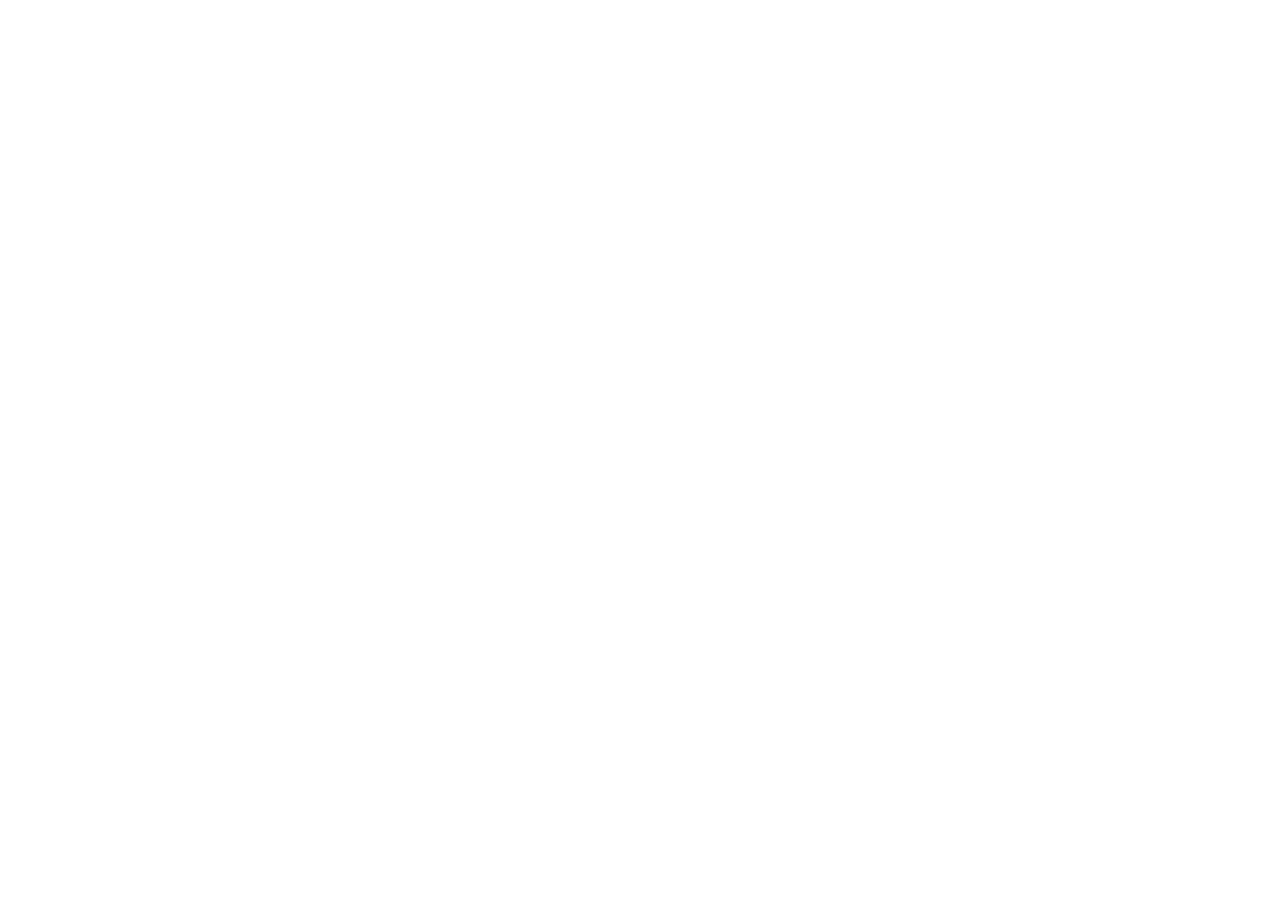
==== public_html/index.html @ df039ab3 "foi modificado o arquivo index.html" ====
<!DOCTYPE html>
<html lang="en">
<head>
    <meta charset="UTF-8">
    <meta http-equiv="X-UA-Compatible" content="IE=edge">
    <meta name="viewport" content="width=device-width, initial-scale=1.0">
    <title>Exemplo</title>
</head>
<body>
    
</body>
</html>
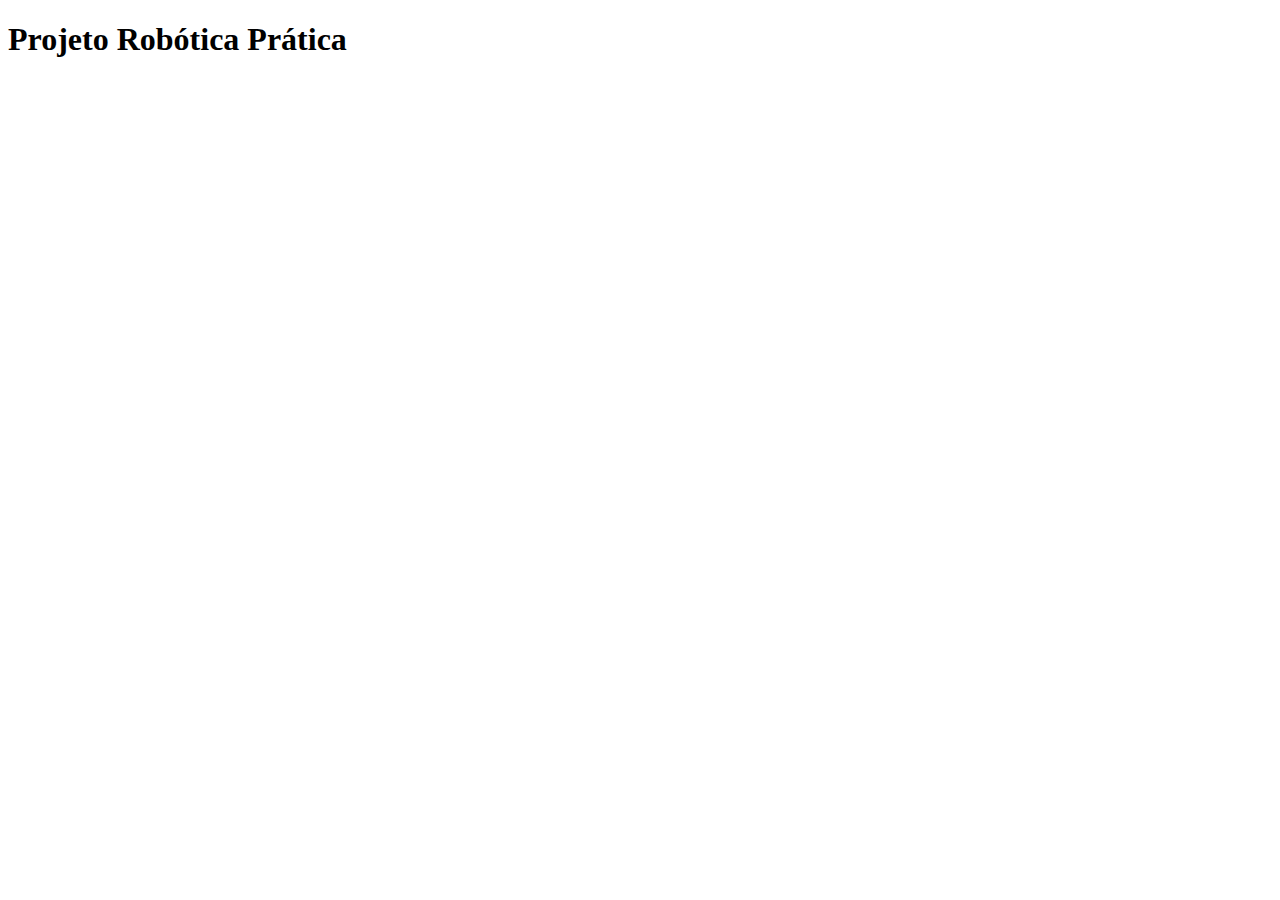
==== commit c640a89b: "alteração feita com sucesso" ====
--- a/public_html/index.html
+++ b/public_html/index.html
@@ -1,12 +1,12 @@
 <!DOCTYPE html>
-<html lang="en">
+<html lang="ept-br">
 <head>
     <meta charset="UTF-8">
     <meta http-equiv="X-UA-Compatible" content="IE=edge">
     <meta name="viewport" content="width=device-width, initial-scale=1.0">
-    <title>Exemplo</title>
+    <title>Robótica Pratica</title>
 </head>
 <body>
-    
+    <h1>Projeto Robótica Prática</h1>
 </body>
-</html>+</html>
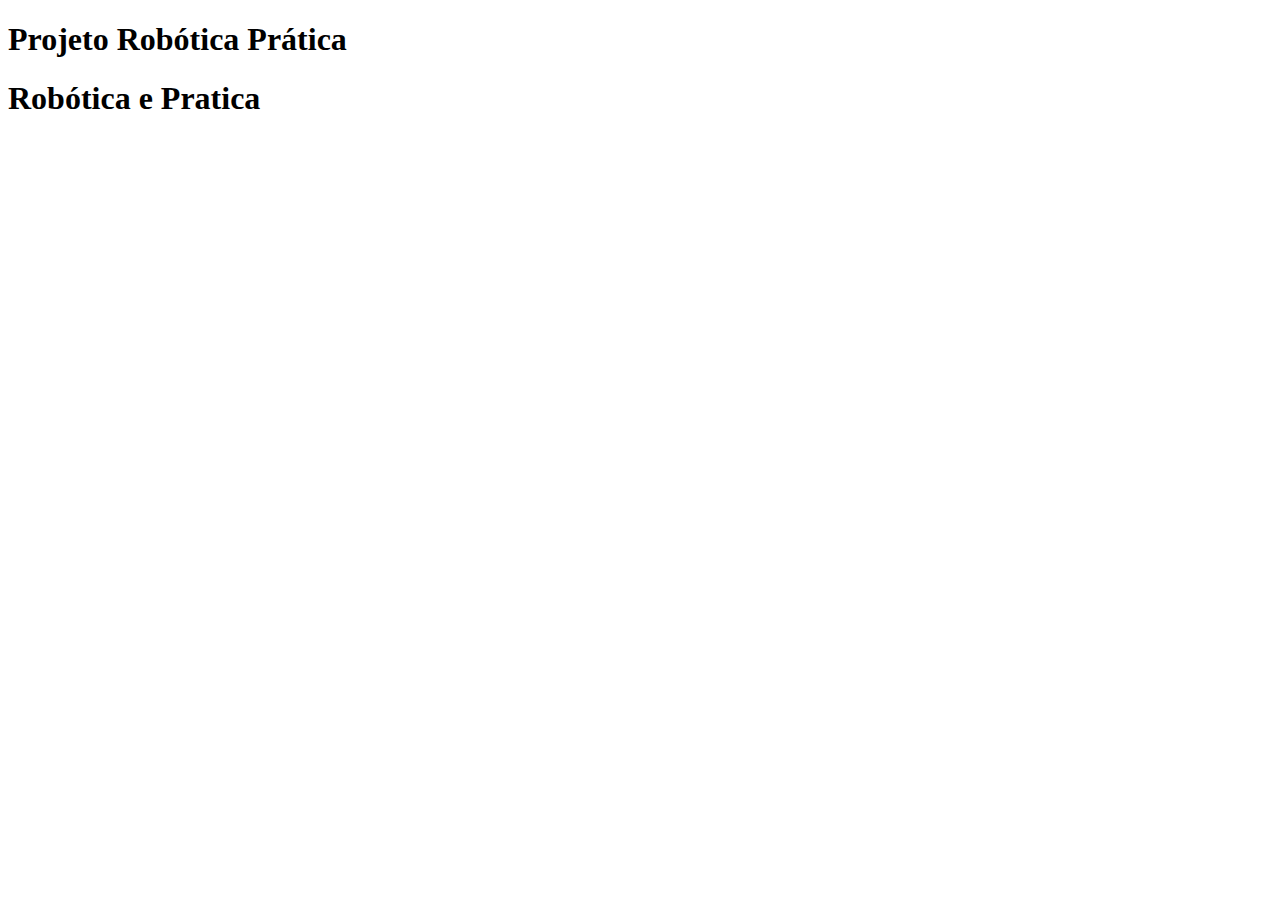
==== commit 479aa04a: "o arquivo sobre.html foi alterado" ====
--- a/public_html/index.html
+++ b/public_html/index.html
@@ -8,5 +8,6 @@
 </head>
 <body>
     <h1>Projeto Robótica Prática</h1>
+    <h1>Robótica e Pratica</h1>
 </body>
 </html>
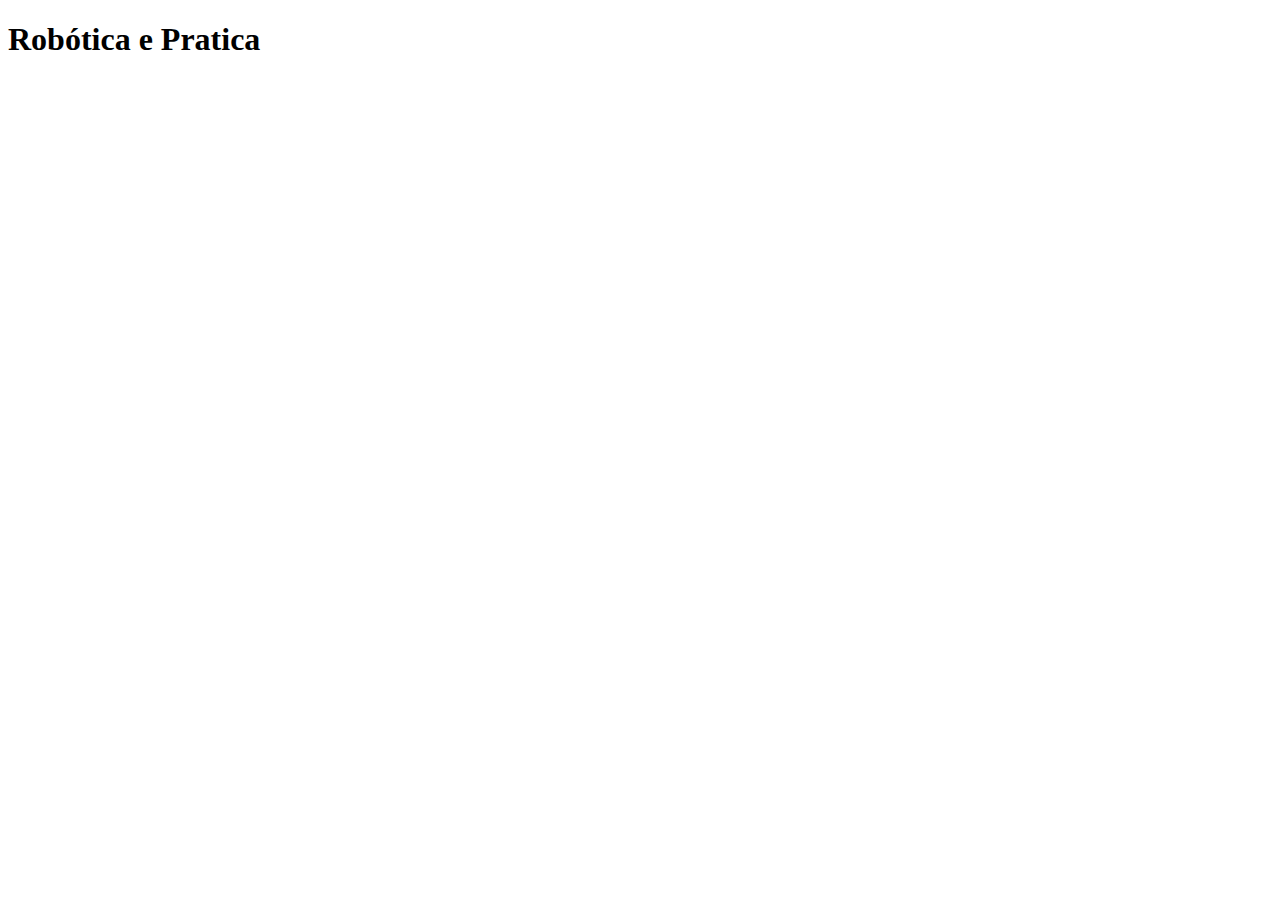
==== commit 6269592b: "o arquivo index.html foi alterado" ====
--- a/public_html/index.html
+++ b/public_html/index.html
@@ -1,5 +1,5 @@
 <!DOCTYPE html>
-<html lang="ept-br">
+<html lang="en">
 <head>
     <meta charset="UTF-8">
     <meta http-equiv="X-UA-Compatible" content="IE=edge">
@@ -7,7 +7,8 @@
     <title>Robótica Pratica</title>
 </head>
 <body>
-    <h1>Projeto Robótica Prática</h1>
     <h1>Robótica e Pratica</h1>
+
+    <div class="box"></div>
 </body>
 </html>
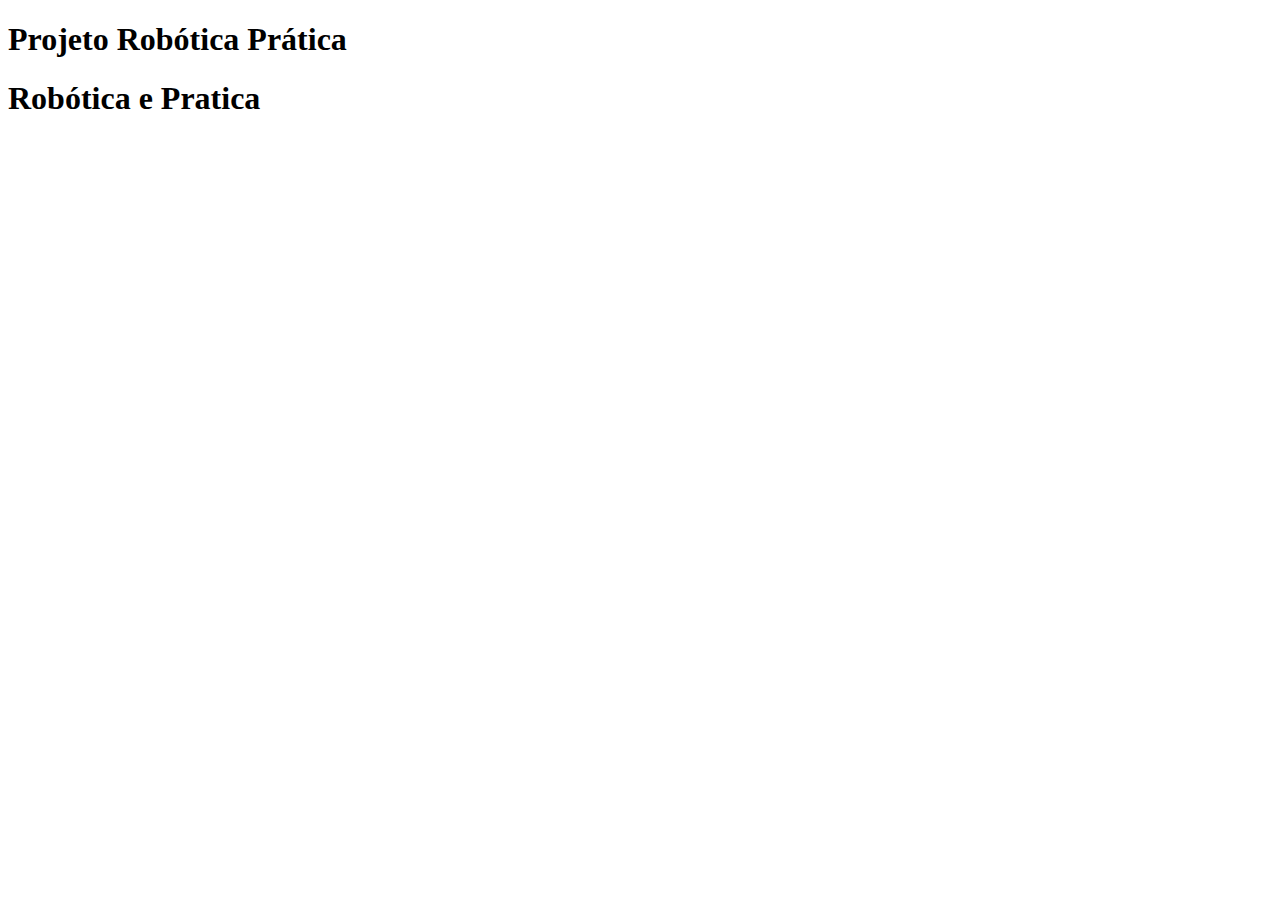
==== commit 90ffabe4: "tudo modificado com sucesso" ====
--- a/public_html/index.html
+++ b/public_html/index.html
@@ -1,5 +1,5 @@
 <!DOCTYPE html>
-<html lang="en">
+<html lang="ept-br">
 <head>
     <meta charset="UTF-8">
     <meta http-equiv="X-UA-Compatible" content="IE=edge">
@@ -7,6 +7,7 @@
     <title>Robótica Pratica</title>
 </head>
 <body>
+    <h1>Projeto Robótica Prática</h1>
     <h1>Robótica e Pratica</h1>
 
     <div class="box"></div>
